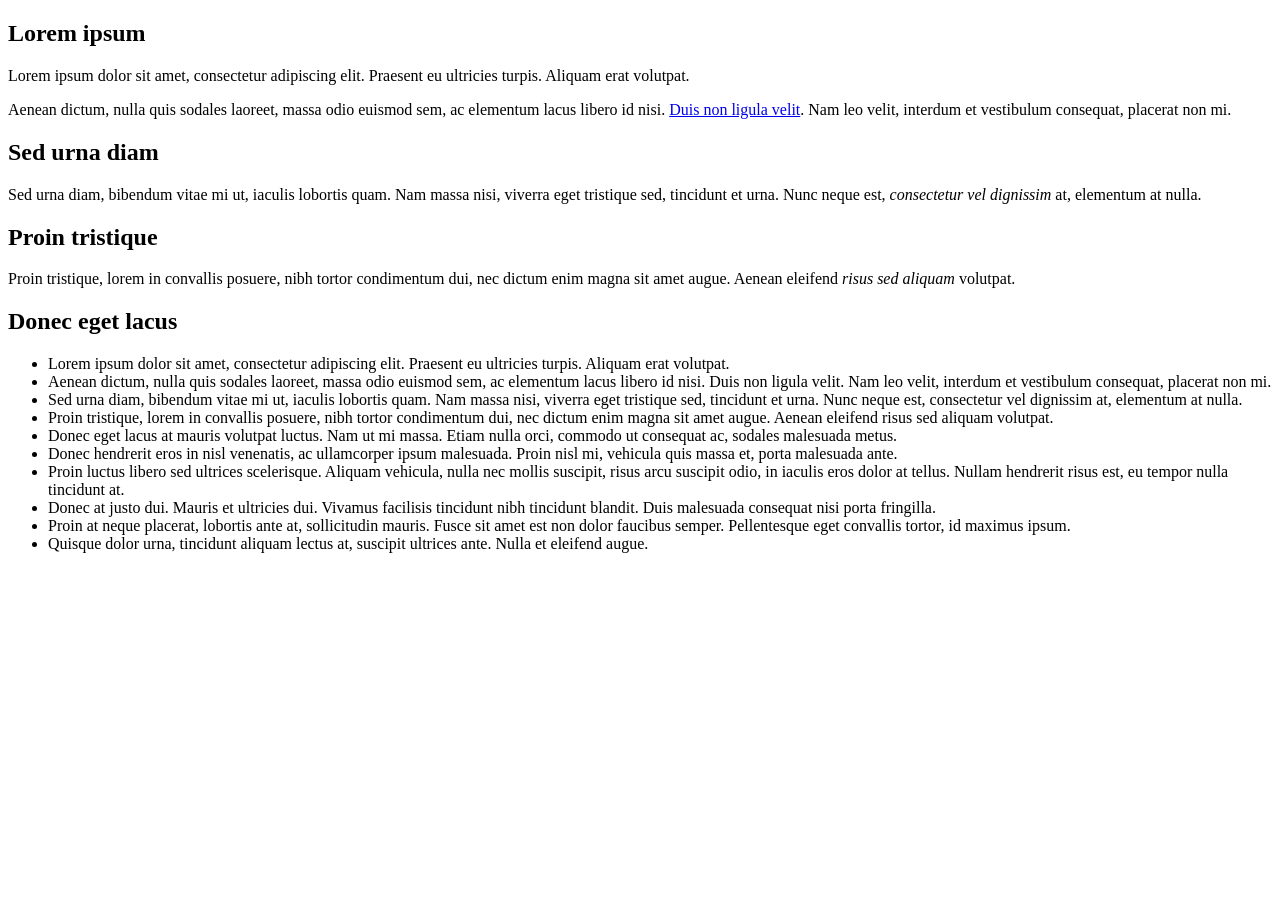
==== lesson-1/index.html @ 5f550878 "Initial commit" ====
<!DOCTYPE html>
<html lang="en">
<head>
	<meta charset="UTF-8" />
	<title>Lesson 1 - COMP1054 User Interface Design Using CSS</title>
	<link rel="stylesheet" href="css/styles.css" />
</head>
<body>

<article class="about">
	<h1>Lorem ipsum</h1> 

	<p>Lorem ipsum dolor sit amet, consectetur adipiscing elit. Praesent eu ultricies turpis. Aliquam erat volutpat.</p>
	<p>Aenean dictum, nulla quis sodales laoreet, massa odio euismod sem, ac elementum lacus libero id nisi. <a href="https://lipsum.com/" rel="external">Duis non ligula velit</a>. Nam leo velit, interdum et vestibulum consequat, placerat non mi.</p>
 
	<section class="project">
		<h2 lang="es">Sed urna diam</h2>
		<p>Sed urna diam, bibendum vitae mi ut, iaculis lobortis quam. <span lang="es">Nam massa nisi</span>, viverra eget tristique sed, tincidunt et urna. Nunc neque est, <em>consectetur vel dignissim</em> at, elementum at nulla.</p>
	</section>

	<section class="project">
		<h2 lang="es">Proin tristique</h2>
		<p>Proin tristique, lorem in convallis posuere, nibh tortor condimentum dui, nec dictum enim magna sit amet augue. Aenean eleifend <em>risus sed aliquam</em> volutpat.</p>
	</section>
    <aside>
        <h2>Donec eget lacus</h2>
        <ul>
            <li>Lorem ipsum dolor sit amet, consectetur adipiscing elit. Praesent eu ultricies turpis. Aliquam erat volutpat.</li>
            <li>Aenean dictum, nulla quis sodales laoreet, massa odio euismod sem, ac elementum lacus libero id nisi. Duis non ligula velit. Nam leo velit, interdum et vestibulum consequat, placerat non mi.</li>
            <li>Sed urna diam, bibendum vitae mi ut, iaculis lobortis quam. Nam massa nisi, viverra eget tristique sed, tincidunt et urna. Nunc neque est, consectetur vel dignissim at, elementum at nulla.</li>
            <li>Proin tristique, lorem in convallis posuere, nibh tortor condimentum dui, nec dictum enim magna sit amet augue. Aenean eleifend risus sed aliquam volutpat.</li>
            <li>Donec eget lacus at mauris volutpat luctus. Nam ut mi massa. Etiam nulla orci, commodo ut consequat ac, sodales malesuada metus.</li>
            <li>Donec hendrerit eros in nisl venenatis, ac ullamcorper ipsum malesuada. Proin nisl mi, vehicula quis massa et, porta malesuada ante.</li>
            <li>Proin luctus libero sed ultrices scelerisque. Aliquam vehicula, nulla nec mollis suscipit, risus arcu suscipit odio, in iaculis eros dolor at tellus. Nullam hendrerit risus est, eu tempor nulla tincidunt at.</li>
            <li>Donec at justo dui. Mauris et ultricies dui. Vivamus facilisis tincidunt nibh tincidunt blandit. Duis malesuada consequat nisi porta fringilla.</li>
            <li>Proin at neque placerat, lobortis ante at, sollicitudin mauris. Fusce sit amet est non dolor faucibus semper. Pellentesque eget convallis tortor, id maximus ipsum.</li>
            <li>Quisque dolor urna, tincidunt aliquam lectus at, suscipit ultrices ante. Nulla et eleifend augue.</li>
        </ul>
    </aside>
</article>

</body>
</html>
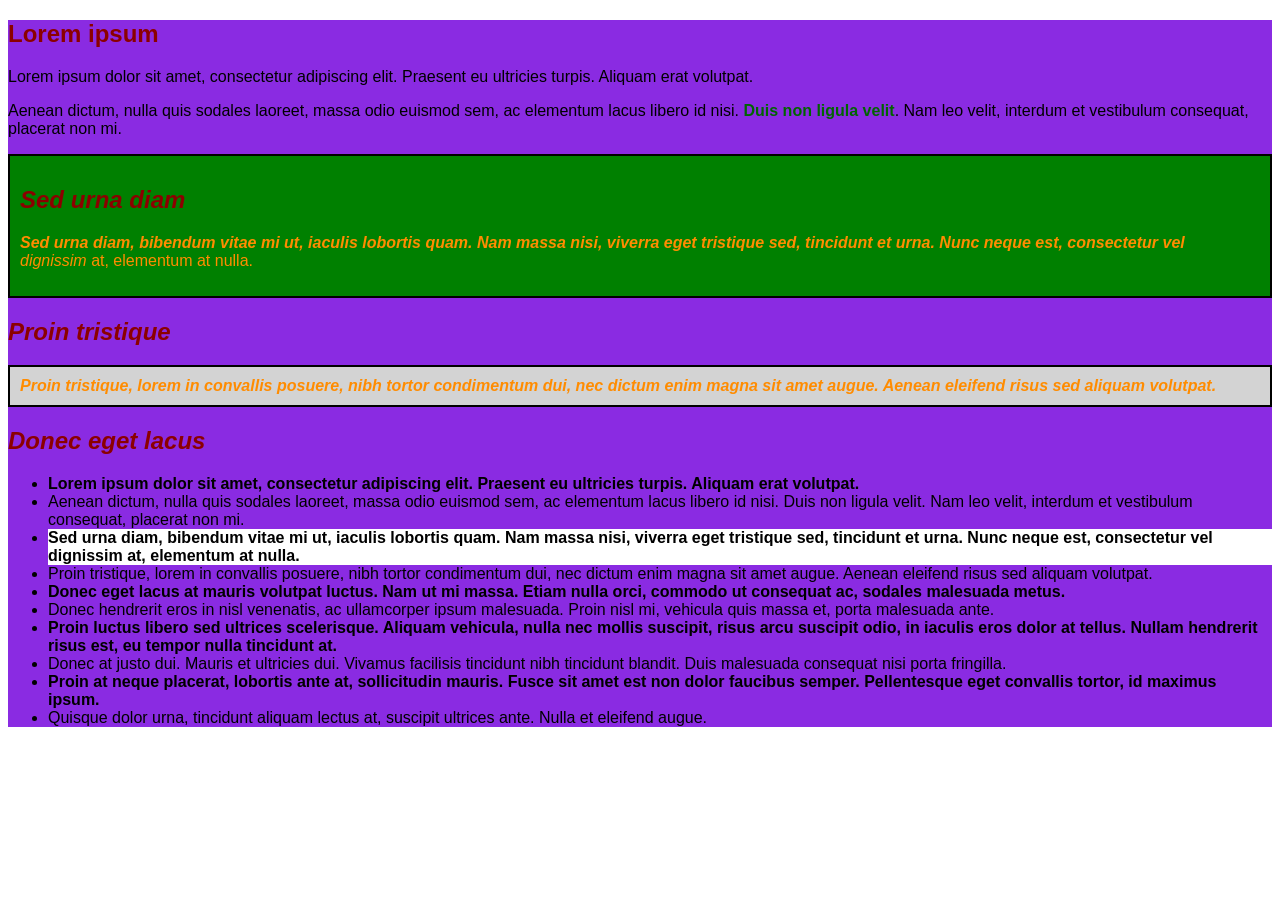
==== commit 50c44468: "Add HTML structure and CSS styles for Lab 1 and Lab 2; implement responsive design and normalize sty" ====
--- a/lesson-1/index.html
+++ b/lesson-1/index.html
@@ -13,12 +13,12 @@
 	<p>Lorem ipsum dolor sit amet, consectetur adipiscing elit. Praesent eu ultricies turpis. Aliquam erat volutpat.</p>
 	<p>Aenean dictum, nulla quis sodales laoreet, massa odio euismod sem, ac elementum lacus libero id nisi. <a href="https://lipsum.com/" rel="external">Duis non ligula velit</a>. Nam leo velit, interdum et vestibulum consequat, placerat non mi.</p>
  
-	<section class="project">
+	<section id="project">
 		<h2 lang="es">Sed urna diam</h2>
 		<p>Sed urna diam, bibendum vitae mi ut, iaculis lobortis quam. <span lang="es">Nam massa nisi</span>, viverra eget tristique sed, tincidunt et urna. Nunc neque est, <em>consectetur vel dignissim</em> at, elementum at nulla.</p>
 	</section>
 
-	<section class="project">
+	<section class="subproject">
 		<h2 lang="es">Proin tristique</h2>
 		<p>Proin tristique, lorem in convallis posuere, nibh tortor condimentum dui, nec dictum enim magna sit amet augue. Aenean eleifend <em>risus sed aliquam</em> volutpat.</p>
 	</section>
--- a/lesson-1/css/styles.css
+++ b/lesson-1/css/styles.css
@@ -0,0 +1,91 @@
+@charset "UTF-8";
+/* Named Selectors 
+----------------------------------------------*/   
+h2{
+    color: blue;
+    font-style: italic;
+    font-weight: bold;
+
+}
+
+/* Id Selectors 
+---------------------------------------------*/
+#project
+{
+    background-color: green;
+    padding: 10px;
+    border: 2px solid black;
+}
+
+/* Class Selectors
+---------------------------------------------*/ 
+.about
+{
+    font-family: Arial, sans-serif;
+    font-size: 16px;
+    background-color:blueviolet;
+}
+
+/*Contextual Selectors
+---------------------------------------------*/
+section p{
+    color: darkorange
+}
+
+.subproject p{
+    background-color: lightgray;
+    padding: 10px;
+    border: 2px solid black;
+}
+/* Grouped Selectors
+---------------------------------------------*/ 
+
+h2, h1, h3{
+    color: darkred;
+    font-family: sans-serif;
+    font-weight: bold;
+}
+
+/*Pseudo-class Selectors
+---------------------------------------------*/ 
+a:link{
+    text-decoration: none;
+    color:darkgreen;
+    font-weight: bold;    
+}
+
+a:visited{
+    color: red;
+    font-weight: bold;    
+}
+a:focus {
+    background-color: yellow;
+}
+a:hover {
+    background-color: green;
+    text-decoration: underline;
+}
+a:active {
+    
+    color: darkorange;
+    background-color: orange;
+}
+
+/* structural Pseudo-class Selectors
+---------------------------------------------*/ 
+li:nth-child(3){
+    background-color: white;
+}
+li:nth-of-type(odd){
+    font-weight: bold;
+}
+article section:last-of-type{
+
+}
+
+/*Sibling and Pseudoelement Selectors
+---------------------------------------------*/ 
+h2 + p::first-line{
+    font-weight: bold;
+    font-style: italic;
+}
